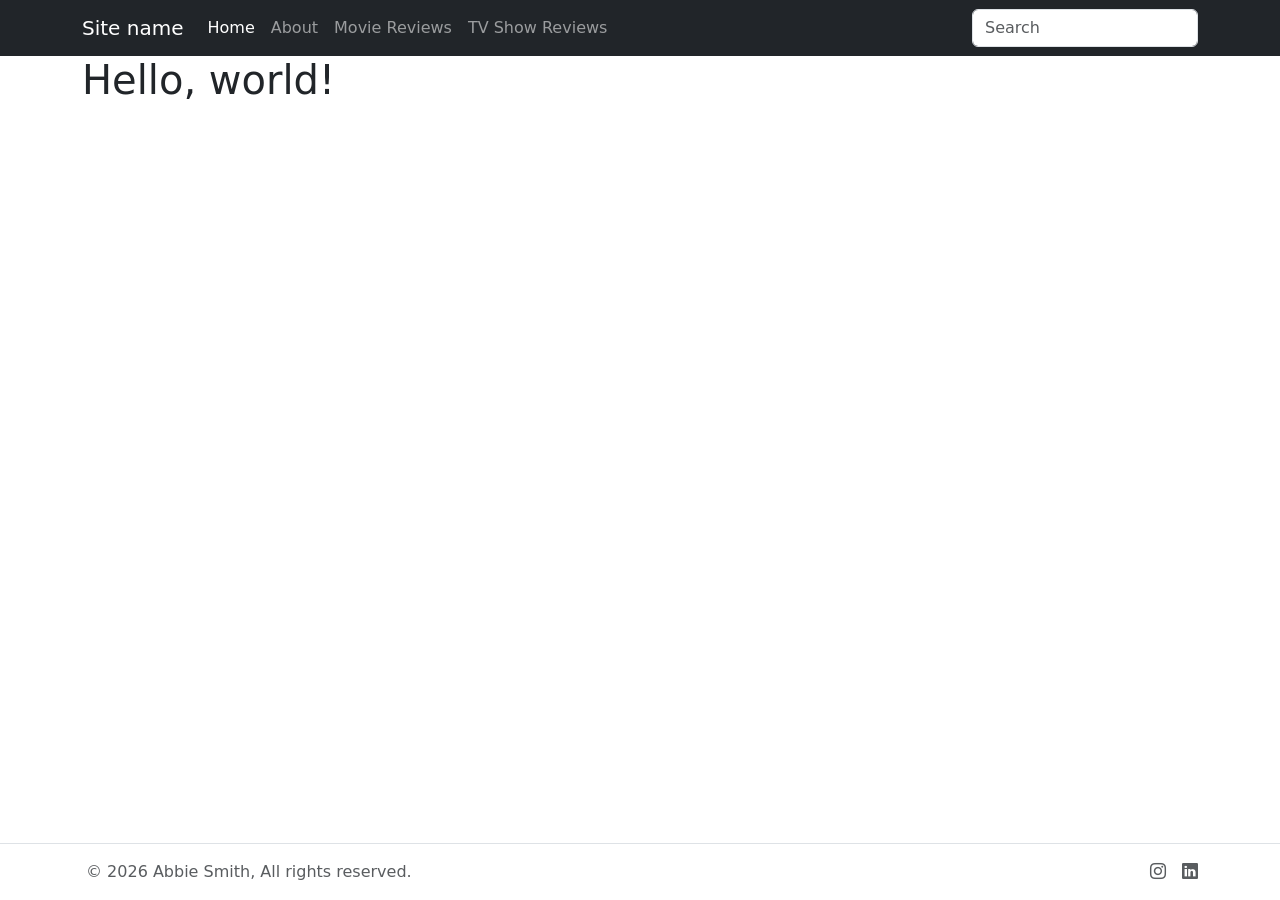
==== site/bootstrap-website/index.html @ ec773488 "day 2 dqay 2" ====
<!doctype html>
<html lang="en" class="h-100 w-100"> 
<head>
  <meta charset="utf-8">
  <meta name="viewport" content="width=device-width, initial-scale=1">
  <title>Bootstrap demo</title>
  <link href="https://cdn.jsdelivr.net/npm/bootstrap@5.3.8/dist/css/bootstrap.min.css" rel="stylesheet"
    integrity="sha384-sRIl4kxILFvY47J16cr9ZwB07vP4J8+LH7qKQnuqkuIAvNWLzeN8tE5YBujZqJLB" crossorigin="anonymous">
  <link rel="stylesheet" href="https://cdn.jsdelivr.net/npm/bootstrap-icons@1.13.1/font/bootstrap-icons.min.css">  
</head> 
<body class="h-100 w-100 d-flex flex-column">
  <nav class="navbar navbar-expand-lg navbar-dark bg-dark" aria-label="navbar">
    <div class="container"> <a class="navbar-brand" href="#">Site name</a> <button class="navbar-toggler" type="button"
        data-bs-toggle="collapse" data-bs-target="#navbar" aria-controls="navbar"
        aria-expanded="false" aria-label="Toggle navigation"> <span class="navbar-toggler-icon"></span> </button>
      <div class="collapse navbar-collapse" id="navbar">
        <ul class="navbar-nav me-auto mb-2 mb-lg-0">
          <li class="nav-item"> <a class="nav-link active" aria-current="page" href="#">Home</a> </li>
          <li class="nav-item"> <a class="nav-link" href="#">About</a> </li>
        <li class="nav-item"> <a class="nav-link" href="#">Movie Reviews</a> </li>
        <li class="nav-item"> <a class="nav-link" href="#">TV Show Reviews</a> </li>
        </ul>
        <form role="search"> <input class="form-control" type="search" placeholder="Search" aria-label="Search"> </form>
      </div>
    </div>
  </nav>
  <main class="container flex-grow-1">
    <div>
      <h1>Hello, world!</h1>
    </div>
  </main>
  <footer class="mt-auto border-top">
    <div class="container d-flex flex-wrap justify-content-between align-items-center py-3">
      <div class="col-md-4 d-flex align-items-center"><span class="mb-3 mb-md-0 ps-1 text-body-secondary">© 2026 Abbie Smith, All rights reserved.</span></div>
      <ul class="nav col-md-4 justify-content-end list-unstyled d-flex">
        <li class="ms-3"><a class="text-body-secondary" href="#" aria-label="Instagram"><i class="bi bi-instagram"></i></a></li>
        <li class="ms-3"><a class="text-body-secondary" href="#" aria-label="LinkedIn"><i class="bi bi-linkedin"></i></a></li>
      </ul>
    </div>
  </footer>
  <script src="https://cdn.jsdelivr.net/npm/bootstrap@5.3.8/dist/js/bootstrap.bundle.min.js"
    integrity="sha384-FKyoEForCGlyvwx9Hj09JcYn3nv7wiPVlz7YYwJrWVcXK/BmnVDxM+D2scQbITxI"
    crossorigin="anonymous"></script>
</body> 
</html>
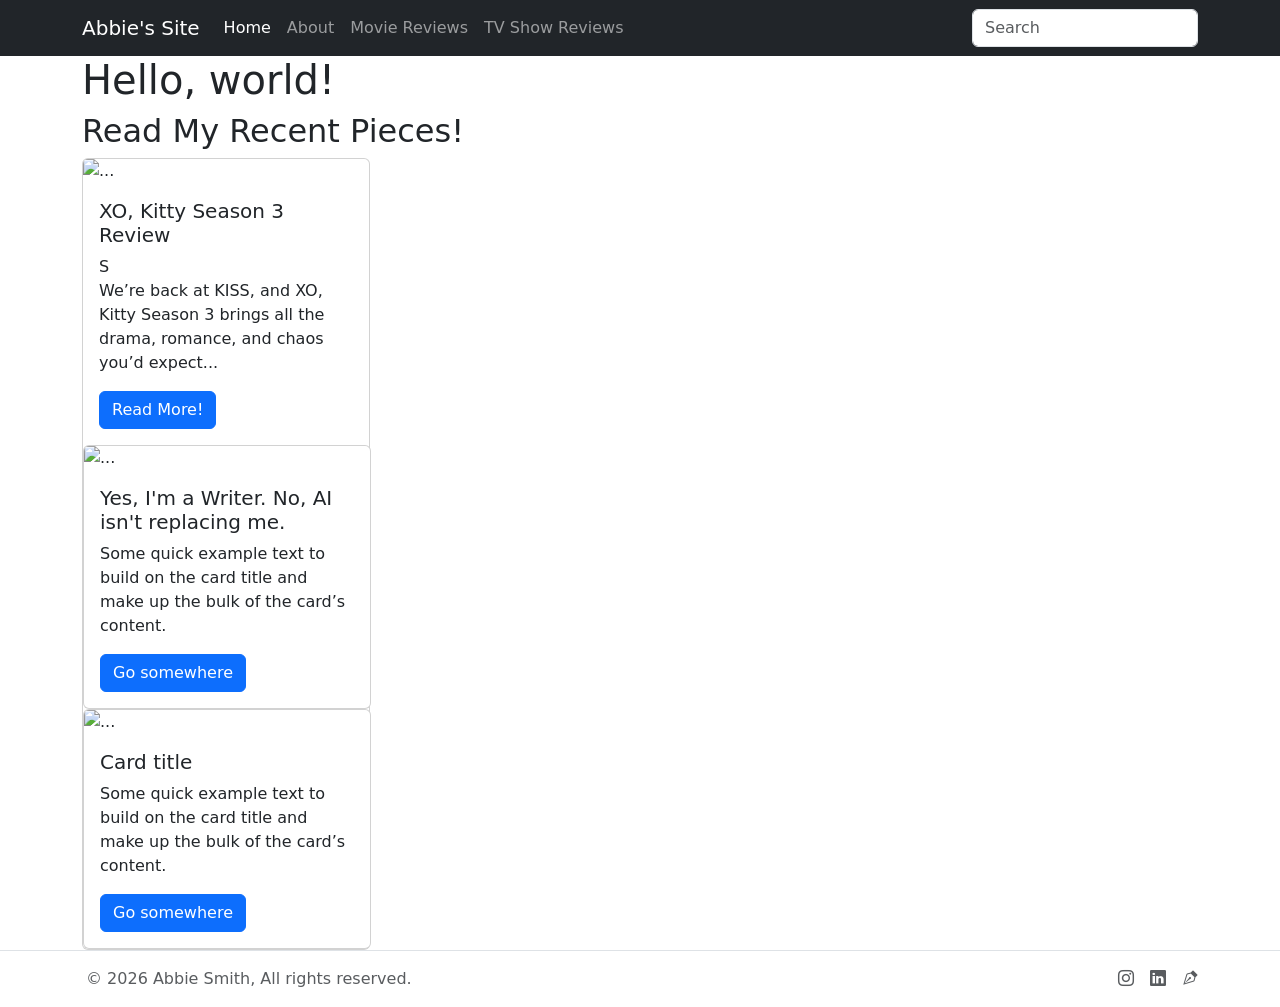
==== commit d7b18408: "Update index.html" ====
--- a/site/bootstrap-website/index.html
+++ b/site/bootstrap-website/index.html
@@ -10,7 +10,7 @@
 </head> 
 <body class="h-100 w-100 d-flex flex-column">
   <nav class="navbar navbar-expand-lg navbar-dark bg-dark" aria-label="navbar">
-    <div class="container"> <a class="navbar-brand" href="#">Site name</a> <button class="navbar-toggler" type="button"
+    <div class="container"> <a class="navbar-brand" href="#">Abbie's Site</a> <button class="navbar-toggler" type="button"
         data-bs-toggle="collapse" data-bs-target="#navbar" aria-controls="navbar"
         aria-expanded="false" aria-label="Toggle navigation"> <span class="navbar-toggler-icon"></span> </button>
       <div class="collapse navbar-collapse" id="navbar">
@@ -28,6 +28,31 @@
     <div>
       <h1>Hello, world!</h1>
     </div>
+    <h2>Read My Recent Pieces!</h2>
+    <div class="card" style="width: 18rem;">
+  <img src="..." class="card-img-top" alt="...">
+  <div class="card-body">
+    <h5 class="card-title">XO, Kitty Season 3 Review</h5>S
+    <p class="card-text">We’re back at KISS, and XO, Kitty Season 3 brings all the drama, romance, and chaos you’d expect...</p>
+    <a href="#" class="btn btn-primary">Read More!</a>
+  </div>
+  <div class="card" style="width: 18rem;">
+  <img src="..." class="card-img-top" alt="...">
+  <div class="card-body">
+    <h5 class="card-title">Yes, I'm a Writer. No, AI isn't replacing me.</h5>
+    <p class="card-text">Some quick example text to build on the card title and make up the bulk of the card’s content.</p>
+    <a href="#" class="btn btn-primary">Go somewhere</a>
+  </div>
+</div>
+<div class="card" style="width: 18rem;">
+  <img src="..." class="card-img-top" alt="...">
+  <div class="card-body">
+    <h5 class="card-title">Card title</h5>
+    <p class="card-text">Some quick example text to build on the card title and make up the bulk of the card’s content.</p>
+    <a href="#" class="btn btn-primary">Go somewhere</a>
+  </div>
+</div>
+</div>
   </main>
   <footer class="mt-auto border-top">
     <div class="container d-flex flex-wrap justify-content-between align-items-center py-3">
@@ -35,6 +60,8 @@
       <ul class="nav col-md-4 justify-content-end list-unstyled d-flex">
         <li class="ms-3"><a class="text-body-secondary" href="#" aria-label="Instagram"><i class="bi bi-instagram"></i></a></li>
         <li class="ms-3"><a class="text-body-secondary" href="#" aria-label="LinkedIn"><i class="bi bi-linkedin"></i></a></li>
+         <li class="ms-3"><a class="text-body-secondary" href="#" aria-label="HerCampus"><i class="bi bi-vector-pen"></i></a></li>
+
       </ul>
     </div>
   </footer>
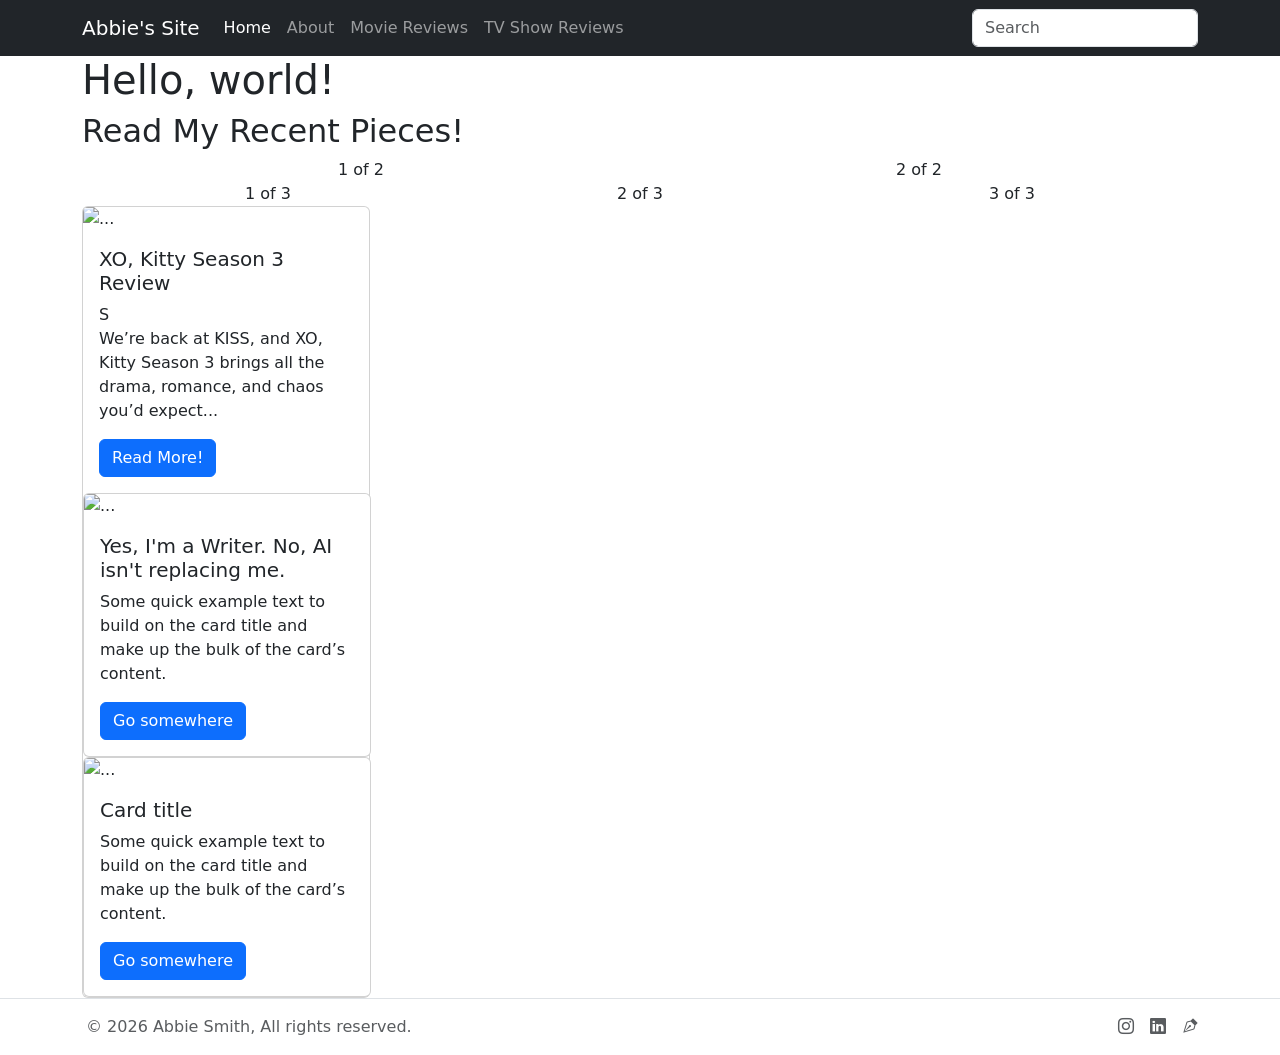
==== commit af987a2e: "Update index.html" ====
--- a/site/bootstrap-website/index.html
+++ b/site/bootstrap-website/index.html
@@ -29,6 +29,27 @@
       <h1>Hello, world!</h1>
     </div>
     <h2>Read My Recent Pieces!</h2>
+    <div class="container text-center">
+  <div class="row">
+    <div class="col">
+      1 of 2
+    </div>
+    <div class="col">
+      2 of 2
+    </div>
+  </div>
+  <div class="row">
+    <div class="col">
+      1 of 3
+    </div>
+    <div class="col">
+      2 of 3
+    </div>
+    <div class="col">
+      3 of 3
+    </div>
+  </div>
+</div>
     <div class="card" style="width: 18rem;">
   <img src="..." class="card-img-top" alt="...">
   <div class="card-body">
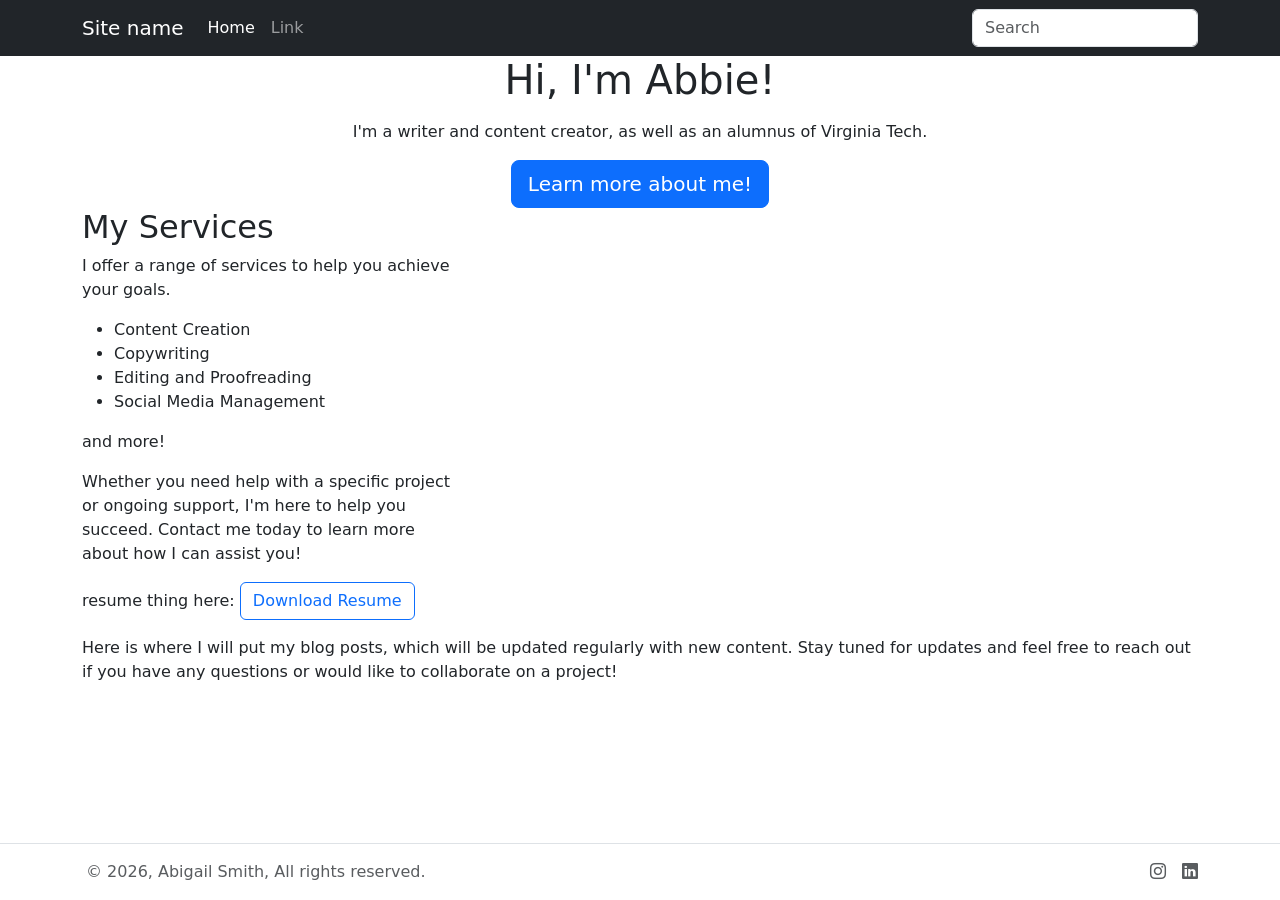
==== commit 90605893: "y y" ====
--- a/site/bootstrap-website/index.html
+++ b/site/bootstrap-website/index.html
@@ -10,79 +10,52 @@
 </head> 
 <body class="h-100 w-100 d-flex flex-column">
   <nav class="navbar navbar-expand-lg navbar-dark bg-dark" aria-label="navbar">
-    <div class="container"> <a class="navbar-brand" href="#">Abbie's Site</a> <button class="navbar-toggler" type="button"
+    <div class="container"> <a class="navbar-brand" href="#">Site name</a> <button class="navbar-toggler" type="button"
         data-bs-toggle="collapse" data-bs-target="#navbar" aria-controls="navbar"
         aria-expanded="false" aria-label="Toggle navigation"> <span class="navbar-toggler-icon"></span> </button>
       <div class="collapse navbar-collapse" id="navbar">
         <ul class="navbar-nav me-auto mb-2 mb-lg-0">
           <li class="nav-item"> <a class="nav-link active" aria-current="page" href="#">Home</a> </li>
-          <li class="nav-item"> <a class="nav-link" href="#">About</a> </li>
-        <li class="nav-item"> <a class="nav-link" href="#">Movie Reviews</a> </li>
-        <li class="nav-item"> <a class="nav-link" href="#">TV Show Reviews</a> </li>
+          <li class="nav-item"> <a class="nav-link" href="#">Link</a> </li>
         </ul>
         <form role="search"> <input class="form-control" type="search" placeholder="Search" aria-label="Search"> </form>
       </div>
     </div>
   </nav>
   <main class="container flex-grow-1">
-    <div>
-      <h1>Hello, world!</h1>
-    </div>
-    <h2>Read My Recent Pieces!</h2>
-    <div class="container text-center">
-  <div class="row">
-    <div class="col">
-      1 of 2
-    </div>
-    <div class="col">
-      2 of 2
-    </div>
-  </div>
-  <div class="row">
-    <div class="col">
-      1 of 3
-    </div>
-    <div class="col">
-      2 of 3
-    </div>
-    <div class="col">
-      3 of 3
-    </div>
-  </div>
-</div>
-    <div class="card" style="width: 18rem;">
-  <img src="..." class="card-img-top" alt="...">
-  <div class="card-body">
-    <h5 class="card-title">XO, Kitty Season 3 Review</h5>S
-    <p class="card-text">We’re back at KISS, and XO, Kitty Season 3 brings all the drama, romance, and chaos you’d expect...</p>
-    <a href="#" class="btn btn-primary">Read More!</a>
-  </div>
-  <div class="card" style="width: 18rem;">
-  <img src="..." class="card-img-top" alt="...">
-  <div class="card-body">
-    <h5 class="card-title">Yes, I'm a Writer. No, AI isn't replacing me.</h5>
-    <p class="card-text">Some quick example text to build on the card title and make up the bulk of the card’s content.</p>
-    <a href="#" class="btn btn-primary">Go somewhere</a>
-  </div>
-</div>
-<div class="card" style="width: 18rem;">
-  <img src="..." class="card-img-top" alt="...">
-  <div class="card-body">
-    <h5 class="card-title">Card title</h5>
-    <p class="card-text">Some quick example text to build on the card title and make up the bulk of the card’s content.</p>
-    <a href="#" class="btn btn-primary">Go somewhere</a>
-  </div>
-</div>
-</div>
+    <hero>
+      <div>
+        <h1><center>Hi, I'm Abbie!</center></h1>
+        <p><center>I'm a writer and content creator, as well as an alumnus of Virginia Tech. </center></p>
+        <center><a class="btn btn-primary btn-lg" href="#" role="button">Learn more about me!
+        </a></center>
+      </div>
+    </hero>
+    <div class="col-md-4"><services>
+      
+        <h2>My Services</h2>
+        <p>I offer a range of services to help you achieve your goals.</p>
+        <ul>
+          <li>Content Creation</li>
+          <li>Copywriting</li>
+          <li>Editing and Proofreading</li>
+          <li>Social Media Management</li>
+        </ul>and more!
+        <p> <blockquote>Whether you need help with a specific project or ongoing support, I'm here to help you succeed. Contact me today to learn more about how I can assist you! </blockquote>
+        </p>
+        <p> resume thing here: <button type="button" class="btn btn-outline-primary">Download Resume</button></p>
+      </div>
+    </services>
+    <body> 
+      Here is where I will put my blog posts, which will be updated regularly with new content. Stay tuned for updates and feel free to reach out if you have any questions or would like to collaborate on a project!
+    </body>
   </main>
   <footer class="mt-auto border-top">
     <div class="container d-flex flex-wrap justify-content-between align-items-center py-3">
-      <div class="col-md-4 d-flex align-items-center"><span class="mb-3 mb-md-0 ps-1 text-body-secondary">© 2026 Abbie Smith, All rights reserved.</span></div>
+      <div class="col-md-4 d-flex align-items-center"><span class="mb-3 mb-md-0 ps-1 text-body-secondary">© 2026, Abigail Smith, All rights reserved.</span></div>
       <ul class="nav col-md-4 justify-content-end list-unstyled d-flex">
         <li class="ms-3"><a class="text-body-secondary" href="#" aria-label="Instagram"><i class="bi bi-instagram"></i></a></li>
         <li class="ms-3"><a class="text-body-secondary" href="#" aria-label="LinkedIn"><i class="bi bi-linkedin"></i></a></li>
-         <li class="ms-3"><a class="text-body-secondary" href="#" aria-label="HerCampus"><i class="bi bi-vector-pen"></i></a></li>
-
       </ul>
     </div>
   </footer>
